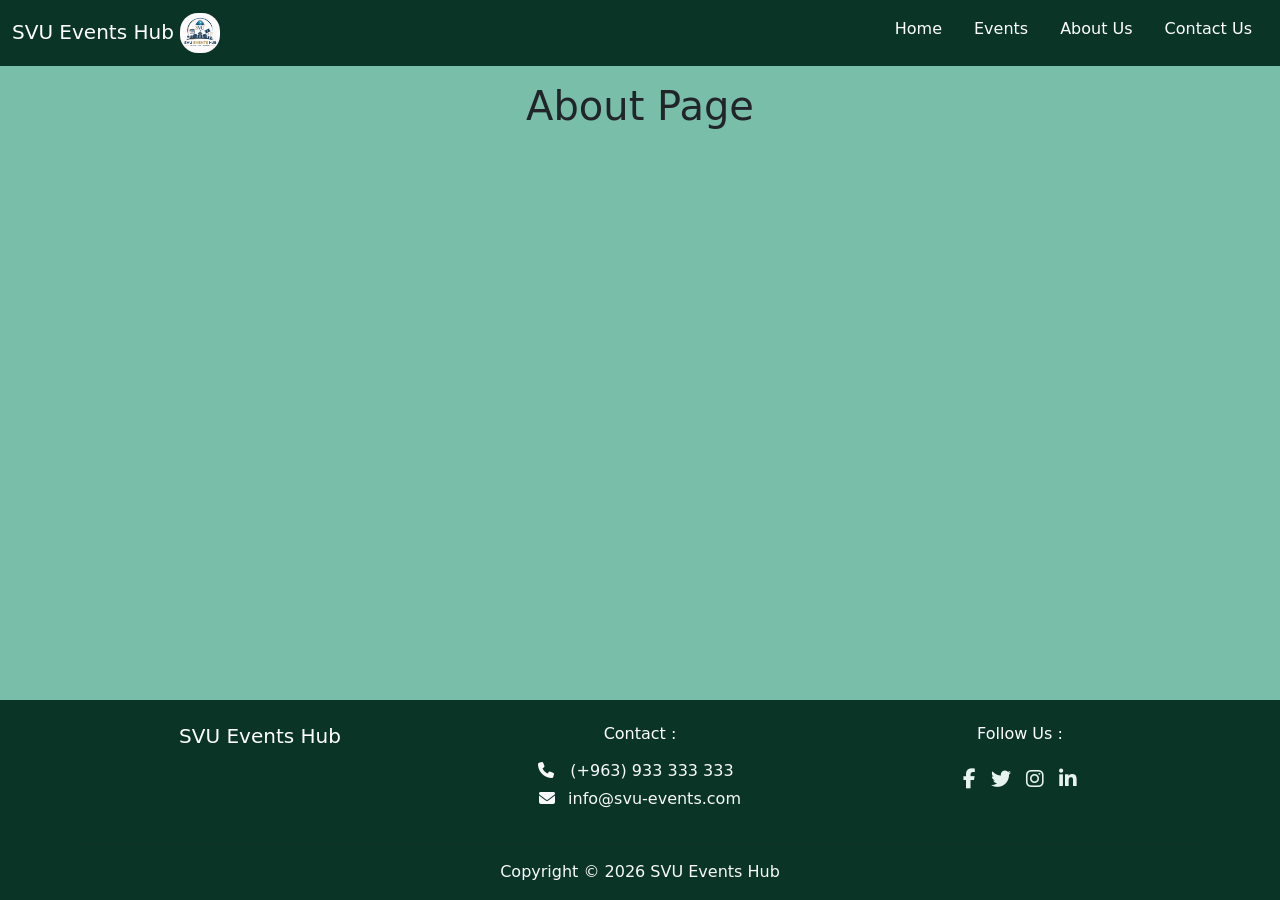
==== about.html @ b9fdedda "Add files via upload" ====
<!DOCTYPE html>
<html lang="en" dir="ltr">

<head>
    <meta charset="UTF-8">
    <meta name="viewport" content="width=device-width, initial-scale=1.0">
    <link rel="icon" type="image/x-icon" href="assets/img/logo.png">
    <link rel="stylesheet" href="assets/css/style.css">
    <link href="https://cdn.jsdelivr.net/npm/bootstrap@5.0.2/dist/css/bootstrap.min.css" rel="stylesheet"
        integrity="sha384-EVSTQN3/azprG1Anm3QDgpJLIm9Nao0Yz1ztcQTwFspd3yD65VohhpuuCOmLASjC" crossorigin="anonymous">
    <link rel="stylesheet" href="https://cdnjs.cloudflare.com/ajax/libs/font-awesome/6.5.0/css/all.min.css">

    <title>SVU Events Hub</title>

    <style>
    </style>

</head>

<body class="d-flex flex-column min-vh-100">

    <!-- header start -->

    <header class="mb-3">

        <!-- nav start -->
        <nav class="navbar navbar-expand-lg navbar-dark">
            <div class="container-fluid">
                <a class="navbar-brand" href="index.html">SVU Events Hub <img src="assets/img/logo.png" class="img-fluid"
                        style="border-radius: 45%; width: 40px; height: 40px;" alt="SVU Events Hub Logo"></a>
                <button class="navbar-toggler" type="button" data-bs-toggle="collapse" data-bs-target="#navbarNav"
                    aria-controls="navbarNav" aria-expanded="false" aria-label="Toggle navigation">
                    <span class="navbar-toggler-icon"></span>
                </button>
                <div class="collapse navbar-collapse" id="navbarNav">
                    <ul class="navbar-nav ms-auto mb-2">
                        <li class="nav-item">
                            <a class="nav-link active mx-2" aria-current="page" href="index.html">Home</a>
                        </li>
                        <li class="nav-item">
                            <a class="nav-link active mx-2" aria-current="page" href="events.html">Events</a>
                        </li>
                        <li class="nav-item">
                            <a class="nav-link active mx-2" aria-current="page" href="about.html">About Us</a>
                        </li>
                        <li class="nav-item">
                            <a class="nav-link active mx-2" aria-current="page" href="contact.html">Contact Us</a>
                        </li>
                    </ul>
                </div>
            </div>
        </nav>
        <!-- nav end -->

    </header>

    <!-- header end -->

    <!-- main start -->

    <main class="flex-grow-1">
        <div class="container text-center">
            <h1>About Page</h1>
        </div>
    </main>

    <!-- main end -->

    <!-- footer start -->

    <footer class="footer mt-3 pt-4 pb-3">
        <div class="container">
            <div class="row text-center">

                <div class="col-md-4 mb-3">
                    <h5 class="text-white mb-4">SVU Events Hub</h5>
                </div>

                <div class="col-md-4 mb-3">
                    <h6 class="text-white mb-3">Contact :</h6>
                    <p class="text-light mb-1 me-2"><i class="fa-solid fa-phone me-3"></i>(+963) 933 333 333</p>
                    <p class="text-light"><i class="fas fa-envelope me-2"></i> info@svu-events.com</p>
                </div>

                <div class="col-md-4 mb-3">
                    <h6 class="text-white mb-3">Follow Us :</h6>

                    <a href="#" class="social-icon"><i class="fab fa-facebook-f"></i></a>
                    <a href="#" class="social-icon"><i class="fab fa-twitter"></i></a>
                    <a href="#" class="social-icon"><i class="fab fa-instagram"></i></a>
                    <a href="#" class="social-icon"><i class="fab fa-linkedin-in"></i></a>
                </div>

            </div>

            <hr class="bg-light">

            <div class="text-center text-light">
                Copyright &copy; 2026 SVU Events Hub
            </div>
        </div>
    </footer>

    <!-- footer end -->

    <script src="https://cdn.jsdelivr.net/npm/bootstrap@5.0.2/dist/js/bootstrap.bundle.min.js"
        integrity="sha384-MrcW6ZMFYlzcLA8Nl+NtUVF0sA7MsXsP1UyJoMp4YLEuNSfAP+JcXn/tWtIaxVXM"
        crossorigin="anonymous"></script>
    <script src="assets/js/main.js"></script>

    <script></script>

</body>

</html>
---- assets/css/style.css ----
header {
            background-color: #093426;
            position: relative;
        }

        body {
            background-color: #79BEA8 !important;
        }

        .nav-link {
            transition: 0.3s;
        }

        .nav-link:hover {
            border-bottom: 2px solid #ffffff;
        }

        .footer {
            background-color: #093426;
        }
        
        .footer p {
            margin: 0;
        }

        .social-icon {
            display: inline-block;
            margin: 5px;
            font-size: 20px;
            color: #E7F3EF;
            transition: 0.3s;
            text-decoration: none;
        }

        .social-icon:hover {
            color: #ffffff;
            transform: scale(1.2);
        }
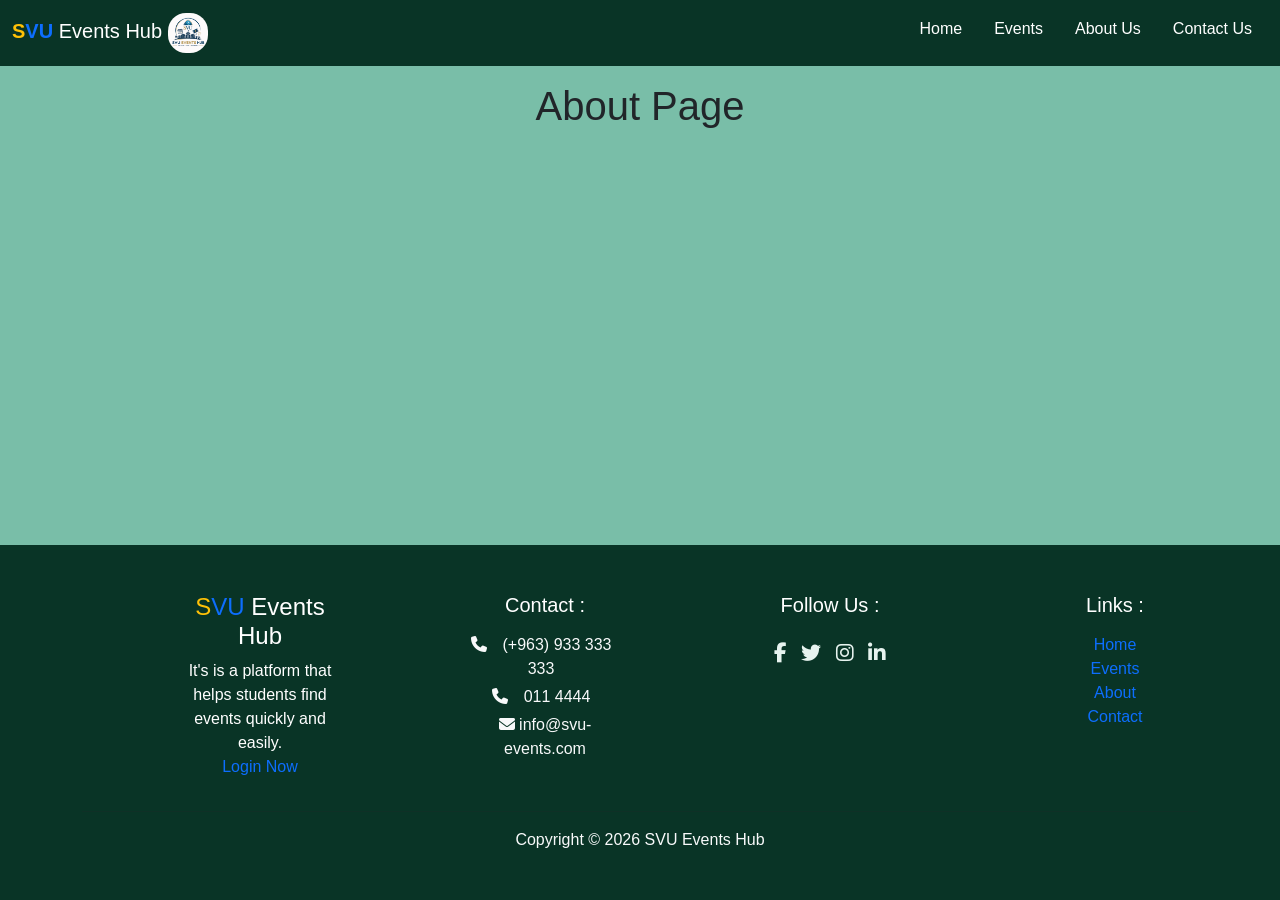
==== commit 88e3b64d: "update" ====
--- a/about.html
+++ b/about.html
@@ -26,7 +26,9 @@
         <!-- nav start -->
         <nav class="navbar navbar-expand-lg navbar-dark">
             <div class="container-fluid">
-                <a class="navbar-brand" href="index.html">SVU Events Hub <img src="assets/img/logo.png" class="img-fluid"
+                <a class="navbar-brand" href="index.html"><span class="text-warning"
+                        style="font-weight: bold;">S</span><span class="text-primary"
+                        style="font-weight: bold;">VU</span> Events Hub <img src="assets/img/logo.png" class="img-fluid"
                         style="border-radius: 45%; width: 40px; height: 40px;" alt="SVU Events Hub Logo"></a>
                 <button class="navbar-toggler" type="button" data-bs-toggle="collapse" data-bs-target="#navbarNav"
                     aria-controls="navbarNav" aria-expanded="false" aria-label="Toggle navigation">
@@ -68,27 +70,41 @@
 
     <!-- footer start -->
 
-    <footer class="footer mt-3 pt-4 pb-3">
+    <footer class="footer bd-footer py-5 mt-5">
         <div class="container">
             <div class="row text-center">
 
-                <div class="col-md-4 mb-3">
-                    <h5 class="text-white mb-4">SVU Events Hub</h5>
+                <div class="col-6 col-lg-2 offset-lg-1 mb-3">
+                    <h4 class="text-white mb-2"><span class="text-warning">S</span><span class="text-primary">VU</span>
+                        Events Hub</h4>
+
+                    <p class="text-white">It's is a platform that helps students find events quickly and easily.</p>
+                    <a href="login.html" class="" style="text-decoration: none;">Login Now</a>
                 </div>
 
-                <div class="col-md-4 mb-3">
-                    <h6 class="text-white mb-3">Contact :</h6>
+                <div class="col-6 col-lg-2 offset-lg-1 mb-3">
+                    <h5 class="text-white mb-3">Contact :</h5>
                     <p class="text-light mb-1 me-2"><i class="fa-solid fa-phone me-3"></i>(+963) 933 333 333</p>
-                    <p class="text-light"><i class="fas fa-envelope me-2"></i> info@svu-events.com</p>
+                    <p class="text-light mb-1 me-2"><i class="fa-solid fa-phone me-3"></i>011 4444</p>
+                    <p class="text-light"><i class="fas fa-envelope"></i> info@svu-events.com</p>
                 </div>
 
-                <div class="col-md-4 mb-3">
-                    <h6 class="text-white mb-3">Follow Us :</h6>
+                <div class="col-6 col-lg-2 offset-lg-1 mb-3 mar">
+                    <h5 class="text-white mb-3">Follow Us :</h5>
 
                     <a href="#" class="social-icon"><i class="fab fa-facebook-f"></i></a>
                     <a href="#" class="social-icon"><i class="fab fa-twitter"></i></a>
                     <a href="#" class="social-icon"><i class="fab fa-instagram"></i></a>
                     <a href="#" class="social-icon"><i class="fab fa-linkedin-in"></i></a>
+                </div>
+
+                <div class="col-6 col-lg-2 offset-lg-1 mb-3 mar">
+                    <h5 class="text-white mb-3">Links :</h5>
+
+                    <a href="index.html" class="" style="text-decoration: none; display: block;">Home</a>
+                    <a href="events.html" class="" style="text-decoration: none; display: block;">Events</a>
+                    <a href="about.html" class="" style="text-decoration: none; display: block;">About</a>
+                    <a href="contact.html" class="" style="text-decoration: none; display: block;">Contact</a>
                 </div>
 
             </div>
--- a/assets/css/style.css
+++ b/assets/css/style.css
@@ -1,38 +1,74 @@
-        header {
-            background-color: #093426;
-            position: relative;
-        }
+body {
+    font-family: sans-serif !important;
+}
 
-        body {
-            background-color: #79BEA8 !important;
-        }
+header {
+    background-color: #093426;
+    position: relative;
+}
 
-        .nav-link {
-            transition: 0.3s;
-        }
+body {
+    background-color: #79BEA8 !important;
+}
 
-        .nav-link:hover {
-            border-bottom: 2px solid #ffffff;
-        }
+.nav-link {
+    transition: 0.3s;
+}
 
-        .footer {
-            background-color: #093426;
-        }
-        
-        .footer p {
-            margin: 0;
-        }
+.nav-link:hover {
+    border-bottom: 2px solid #ffffff;
+}
 
-        .social-icon {
-            display: inline-block;
-            margin: 5px;
-            font-size: 20px;
-            color: #E7F3EF;
-            transition: 0.3s;
-            text-decoration: none;
-        }
+.footer {
+    background-color: #093426;
+}
 
-        .social-icon:hover {
-            color: #ffffff;
-            transform: scale(1.2);
-        }+.footer p {
+    margin: 0;
+}
+
+.social-icon {
+    display: inline-block;
+    margin: 5px;
+    font-size: 20px;
+    color: #E7F3EF;
+    transition: 0.3s;
+}
+
+.social-icon:hover {
+    color: #ffffff;
+    transform: scale(1.2);
+}
+
+.slid-container {
+    scroll-snap-type: x mandatory;
+    gap: 1rem;
+}
+
+.card {
+    scroll-snap-align: start;
+    position: relative;
+}
+
+.card img {
+    object-fit: cover;
+    height: 250px;
+}
+
+.card-item {
+    min-width: 300px;
+}
+
+@media (max-width: 768px) {
+    .card-item {
+        min-width: 100%;
+    }
+
+    .card img {
+        height: 300px;
+    }
+
+    .mar{
+        padding-top: 25px;
+    }
+}
